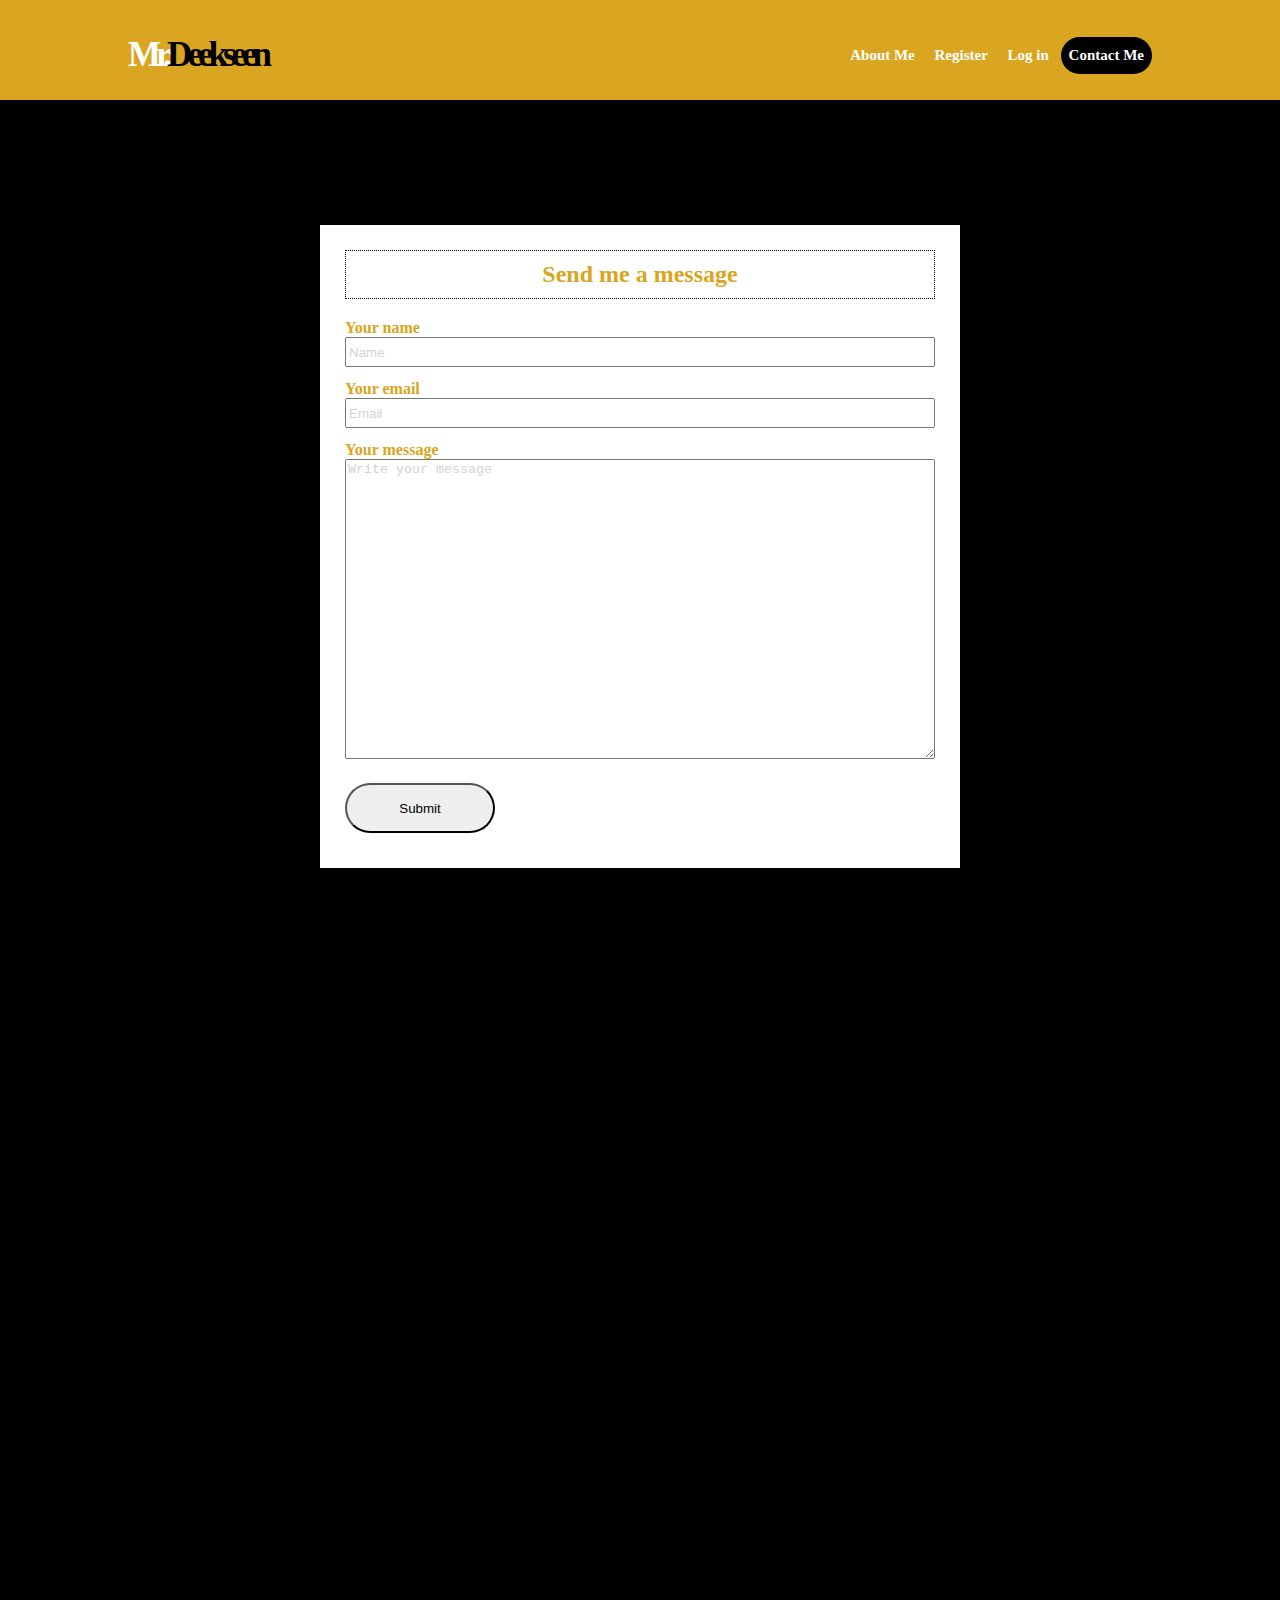
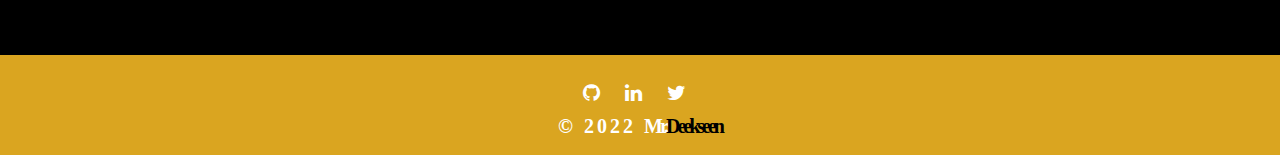
==== contact.html @ 8d4f646f "Add files via upload" ====
<!DOCTYPE html>
<html lang="en">
<head>
    <meta charset="UTF-8">
    <meta http-equiv="X-UA-Compatible" content="IE=edge">
    <meta name="viewport" content="width=device-width, initial-scale=1.0">
    <title>MrDeekseen.com</title>
    <link rel="stylesheet" href="style.css">
    <link rel="stylesheet" href="https://cdnjs.cloudflare.com/ajax/libs/font-awesome/6.1.1/css/all.min.css" integrity="sha512-KfkfwYDsLkIlwQp6LFnl8zNdLGxu9YAA1QvwINks4PhcElQSvqcyVLLD9aMhXd13uQjoXtEKNosOWaZqXgel0g==" crossorigin="anonymous" referrerpolicy="no-referrer" />
    <link rel="stylesheet" href="https://cdnjs.cloudflare.com/ajax/libs/font-awesome/4.7.0/css/font-awesome.min.css">
</head>
<body>
           <!-- Header Section -->
    
        <section class="headercon">
            <header>
                <h2 class="logo"><a href="index.html">Mr.<span>Deekseen</span></a></h2>                
                <ul>
                    <li><a href="index.html">About Me</a></li>
                    <li><a href="registration.html">Register</a></li>
                    <li><a href="login.html">Log in</a></li>
                    <li id="contact"><a href="contact.html">Contact Me</a></li>
                </ul>
            </header>
        </section>

    <main class="form">
        <div class="wrapper">
	    	<h2>Send me a message</h2>
		    <form>
		        <label for="name">Your name</label> 
    			<div class="input-group">
                    <div class="input-box">
                        <input type="text" placeholder="Name" required class="name">
			    	    <!-- <i class="fa fa-user icon"></i> -->
                    </div>
        		</div>
                <label for="name">Your email</label> 
                <div class="input-group">
                    <div class="input-box">
                        <input type="text" placeholder="Email" required class="email">
	    			    <!-- <i class="fa fa-user icon"></i> -->
                    </div>
			    </div>
                <label for="name">Your message</label> 
                <div class="input-group">
                    <div class="input-box">
                        <textarea id="msg" placeholder="Write your message" required></textarea>
			        </div>
    			</div>
                  
    			<div>
	    			<button type="submit">Submit</button>
		    	</div>
            </form>
        </div>        
    </main>
    <section>
        <footer>
            <div class="footermenu">
                <ul>
                    <li class="github"><a href="https://github.com/dicksontdagogo" class="fa fa-github"></a></li>
                    <li class="linkedin"><a href="https://linkedin.com/in/dickson-dagogo-86b97a239" class="fa fa-linkedin"></a></li>
                    <li class="twitter"><a href="https://twitter.com/dagogodickson" class="fa fa-twitter"></a></li>
                </ul>
                <h6 class="footerlogo">&copy; 2022 <a href="index.html" class="logospan">Mr.<span>Deekseen</span></a></h6>            
    
            </div>
        </footer>    
    </section>
</body>
</html>
---- style.css ----
*{
    margin: 0;
    box-sizing: border-box;
}

.container {
    color: white;
    height: auto;
    grid-gap: 10px;
}




/* Styling the Navigation Bar and Menu Items */

header {
    display: flex;
    align-items: center;
    justify-content: space-between;
    padding-top: 10px;
    padding-left: 3%;
    padding-right: 3%;
    background-color: goldenrod;
    width: auto;
    height: 100px;
    text-align: center;
    margin: 0px;
    font-size: 10px;
}


header {
    background-color: goldenrod;
    grid-row-start: 1;
    grid-column-start: 1;
    grid-column: span 6;
}

header ul li {
    list-style-type: none;
    display: inline-block;
    padding: 10px 8px;
    border-radius: 25px;    
}

header ul li a {
    color: white;
    text-decoration: none;
    font-weight: bold;
}

header ul li a:hover {
    background-color: black;
    padding: 10px 8px;
    border-radius: 25px;
    font-size: 10px;
}

header ul li a:active {
    background-color: black;
    padding: 10px 8px;
    border-radius: 25px;
    font-size: 10px;
}


.checkbtn {
    float: right;
    color: black;
    font-size: 30px;
    line-height: 80px;
    margin-right: 40px;
    cursor: pointer;
    display: n;
}


.logo {
    color: white;
    font-size: 35px;
    letter-spacing: -5px;  
}

.logo span {
    color: black;
    font-family: 'Big Shoulders Display', cursive;
}

.logo a {
    text-decoration: none;
    color: white;
    font-family: 'Big Shoulders Display', cursive;
}

#index, #register, #login, #contact {
    background-color: black;
    border-radius: 25px;
}


/* Styling the Main */

.about {
    height: 400px;
    width: auto;
    background-image: url(background.jpg) ;
    background-size: cover;
    background-position: center;
    padding: 10%;
}

.abouttxtbg {
    background-color: rgba(20, 19, 19, 0.301);
    width: fit-content;
}

.about h1 {
    margin: 20px 0px 20px;
    font-size: 70px;
}

.about h3 {
    margin-bottom: 50px;
    font-size: 25px;    
}

.about h4 {
    margin-bottom: 5px;
    font-size: 20px;    
}

.about span {
    color: goldenrod;    
}

.about p {
    max-width: 450px;
}
.headerreg, .headerlog, .headercon {
    height: 25vh;
    width: 100%;
    background-color: black;
}




/* Styling My Hobbies */

.myhobbies {
    width: auto;
    height: 600px;
    color: black;
    height: auto;
    grid-gap: 10px;
    margin-bottom: 100px;
}

#hob {
    color: goldenrod;
    font-size: 50px;
    text-align: center;
    font-family: 'Big Shoulders Display', cursive;
}

.myhobbies h2 {
    width: auto;
    margin: 100px auto;
}

.texts {
    display: grid;
    grid-auto-flow: row; 
    width: min(90%, 75rem);
    margin: 10px auto;
}


h5 {
    font-size: 30px;
    margin: 10px 0px 0px;
    text-align: center;
}

.para {
    background-color: goldenrod;
    margin: 15px 10px 15px;
    border-radius: 30px;
    justify-content: space-around;
}

.para p {
    margin: 25px;
    font-size: 16px;
    justify-content: center;
}

/* Styling Priorities and Skills */

.priorities {
    display: block;
    background-color: black;
    color: white;
    width: auto;
    height: auto;
    margin-bottom: -20px;
    box-sizing: border-box;
}

.priorities h2 {
    color: goldenrod;
    font-size: 50px;
    width: auto;
    height: fit-content;
    padding: 100px 0;
    text-align: center;
    font-family: 'Big Shoulders Display', cursive;
}

.priorities ul li {
    list-style-type: none;
    font-size: 16px;
    margin-right: 30px;
}

.skills {
    display: block;
    background-color: black;
    color: white;
    width: auto;
    height: auto;
    margin-bottom: -20px;
    box-sizing: border-box;
}
.skills h2 {
    color: goldenrod;
    font-size: 50px;
    width: auto;
    height: fit-content;
    padding: 100px 0;
    text-align: center;
    font-family: 'Big Shoulders Display', cursive;
}
.skills ol li {
    list-style-type: none;
    margin-right: 30px;
    font-size: 16px;
}

.image {
    display: grid;
    grid-auto-flow: row; 
    width: auto;
    height: 700px;
    background-color: black;
    justify-content: center;
    
}

img {
    height: 350px;
    width: fit-content;
    margin: 100px 0px -400px 0px;
}

#button {
    background-color: white;
    color: goldenrod;
    text-decoration: none;
    padding: 20px 25px;
    font-weight: bold;
    border: 2px solid transparent;
    border-radius: 50px;
    max-height: 70px;
    min-height: 20px;
    width: 250px;
    text-align: center;
    font-size: 25px;
    margin: 250px 10px -50px 30px;
    box-sizing: border-box;
}

#button:hover {
    background-color: goldenrod;
    color: white;
    font-weight: bold;
}

/* Styling the Footer */

footer {
    display: flex;
    align-items: center;
    justify-content: space-evenly;
    box-sizing: border-box;
    width: auto;
    background-color: goldenrod;
    height: 100px;
    text-align: center;
    margin: -100px 0px 0px;
}


.footermenu {
    display: block;
    text-align: center;
}
.footermenu h6 {
    display: block;
    text-align: center;
}

footer ul {
    padding: 0px 10px 0px 0px;
    font-size: 20px;
}

footer ul li {
    list-style-type: none;
    display: inline-block;
    padding: 10px 10px;
    border-radius: 50px;
    
}

footer ul li a {
    color: white;
    text-decoration: none;
    font-weight: bold;
    text-transform: capitalize;
}

footer ul li a:hover {
    padding: 5px;
    border-radius: 50px;
}

.github a:hover {
    background-color: black;
    color: white;
    padding: 5px;
    border-radius: 50px;
}
.linkedin a:hover {
    background-color: black;
    color: rgba(96, 153, 238, 0.884);
    padding: 5px;
    border-radius: 50px;
}
.twitter a:hover {
    background-color: black;
    color: rgba(53, 123, 226, 0.884);
    padding: 5px;
    border-radius: 50px;
}

.footerlogo {
    display: inline-block;
    font-size: 20px;
    color: white;
    letter-spacing: 3px;
}
.logospan {
    font-size: 20px;
    color: white;
    letter-spacing: -3px;
}

.footerlogo span {
    color: black;
    font-family: 'Big Shoulders Display', cursive;
}

.footerlogo a {
    text-decoration: none;
    color: white;
    font-family: 'Big Shoulders Display', cursive;
}




/* //Registration and Login Forms// */

.form {
    background-color: black;
    height: 170vh;
}

.wrapper {
	background-color: white;
	width: 80%;
	padding: 25px 25px;
	margin: 0px auto 100px;
}


.wrapper h2{
	color: goldenrod;
	font-size: 24px;
	padding: 10px;
	margin-bottom: 20px;
	text-align: center;
	border: 1px dotted black;
}

.wrapper h5 {
	
	color: black;
    display: inline;
    font-size: small;
}

.name {
	color: goldenrod;
}

.input-group {
	margin-bottom: 10px;
	width: 100%;
	display: inline;
	position: relative;
	padding: 5px 0 20px 0;
}

.input-box {
    display: inline;
}

label {
    color: goldenrod;
    display: block;
    margin-top: 10px;
    font-weight: bold;
}
.gender {
    height: 30px;
}

button {
    height: 50px;
    width: 150px;
    border-radius: 30px;
    margin: 20px 0px 10px;
}

button:hover {
    background-color: goldenrod;
    color: white;
    text-transform: uppercase;
    font-weight: bold;
}

::placeholder {
    color: lightgray;
    text-align: justify;
}

.personal, .login, .location, .name, .email {
    height: 30px;
    width: 100%;
    margin-bottom: 3px;
}

.state, .province, .password {
    height: 30px;
    width: 49.7%;
    margin-bottom: 3px;
}

.dob {
    height: 30px;
    width: 33%;
    margin-bottom: 3px;
}

#msg {
    height: 300px;
    min-width: 100%;
}



/* RESPONSIVENESS */


@media (min-width: 1000px) {
    .wrapper {
        width: 30%;
    }
    
}

@media (min-width: 750px) {
    .wrapper {
        width: 50%;
    }

    header {
        font-size: 20px;
        padding-left: 10%;
        padding-right: 10%;
    }

    header ul li a:hover {
        font-size: 20px;
    }
    
    .texts {
        grid-auto-flow: column ;
    }    
    
    .image {
        grid-auto-flow: column ;
    }
}


@media (min-width: 550px) {
    header {
        font-size: 15px;
    }
    
    header ul li a:hover {
        font-size: 15px;
    }
}
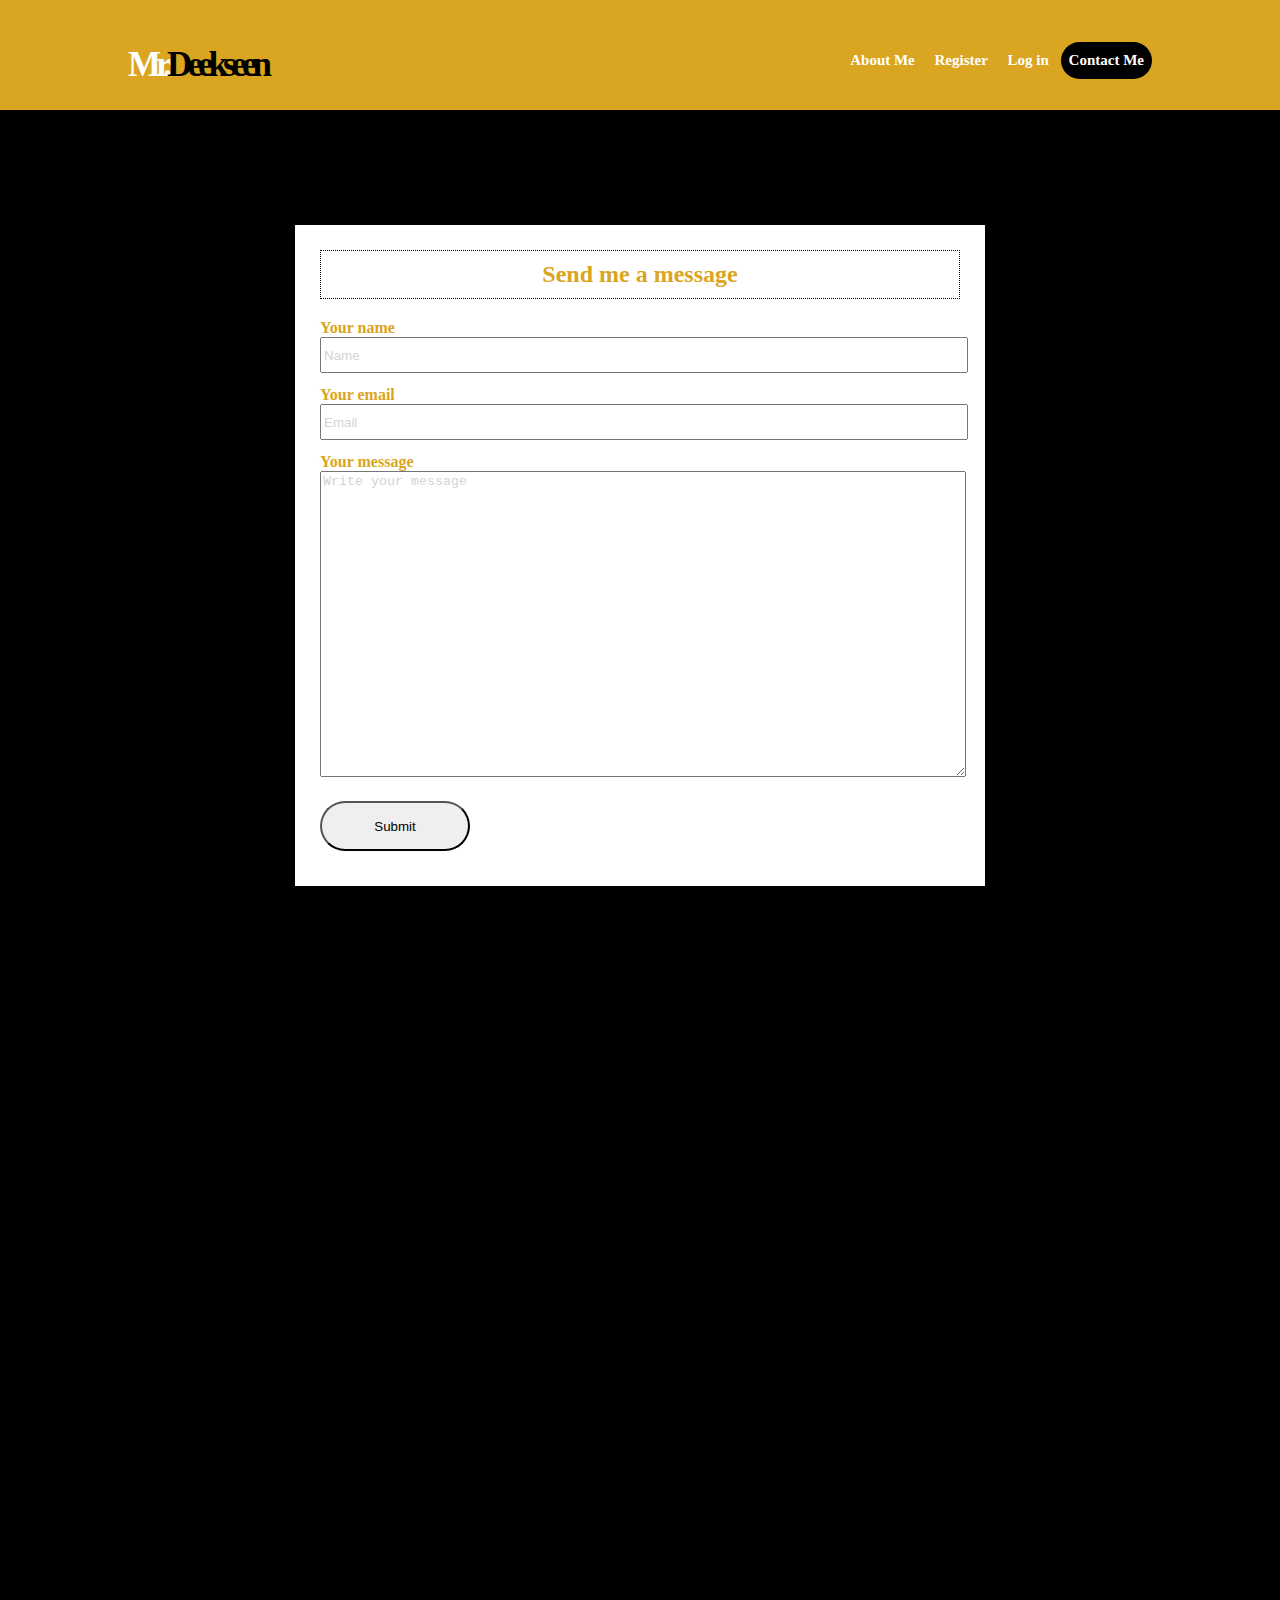
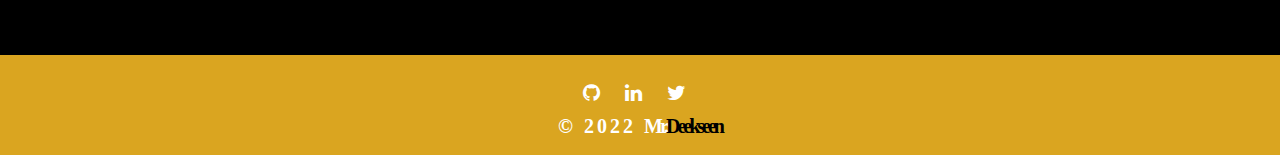
==== commit fb1e0485: "Update contact.html" ====
--- a/contact.html
+++ b/contact.html
@@ -14,7 +14,7 @@
     
         <section class="headercon">
             <header>
-                <h2 class="logo"><a href="index.html">Mr.<span>Deekseen</span></a></h2>                
+            <label class="logo"><a href="index.html">Mr.<span>Deekseen</span></a></label>            
                 <ul>
                     <li><a href="index.html">About Me</a></li>
                     <li><a href="registration.html">Register</a></li>
@@ -69,4 +69,4 @@
         </footer>    
     </section>
 </body>
-</html>+</html>
--- a/style.css
+++ b/style.css
@@ -1,6 +1,5 @@
 *{
     margin: 0;
-    box-sizing: border-box;
 }
 
 .container {
@@ -65,17 +64,6 @@
 }
 
 
-.checkbtn {
-    float: right;
-    color: black;
-    font-size: 30px;
-    line-height: 80px;
-    margin-right: 40px;
-    cursor: pointer;
-    display: n;
-}
-
-
 .logo {
     color: white;
     font-size: 35px;
@@ -102,9 +90,9 @@
 /* Styling the Main */
 
 .about {
-    height: 400px;
-    width: auto;
-    background-image: url(background.jpg) ;
+    height: 513px;
+    width: auto;
+    background-image: url(bg.jpg);
     background-size: cover;
     background-position: center;
     padding: 10%;
